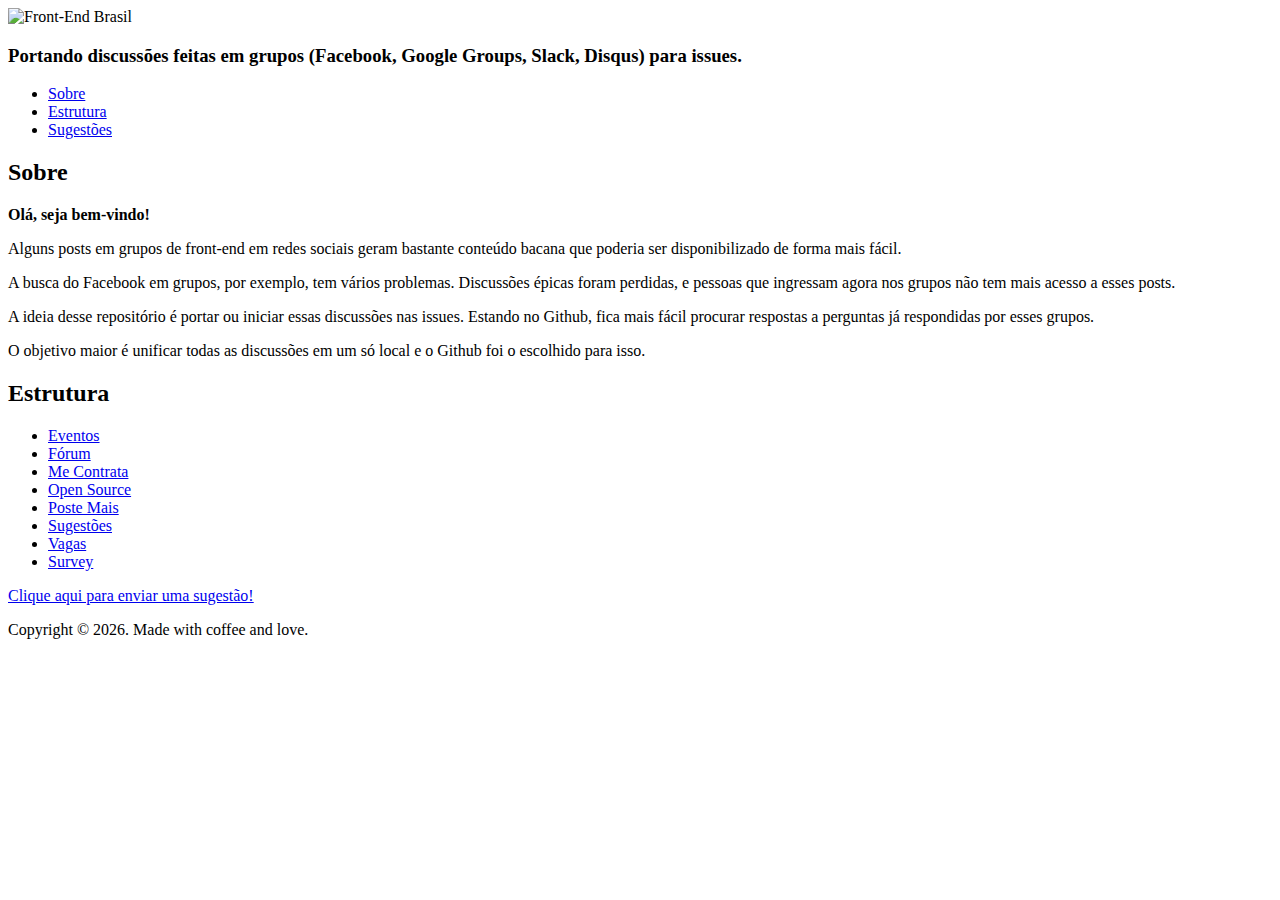
==== index (1).html @ 1185e95f "Update index (1).html" ====
<!doctype html>
<html>
    <head>
        <meta charset="UTF-8">
        <title>Front-End Brasil - Portando discussões feitas em grupos (Facebook, Google Groups, Slack, Disqus) para issues.</title>
        <meta name="description" content="Website da Organização Front-End Brasil">
        <meta name="keywords" content="front-end, frontend, comunidade, html, css, javascript, brasil">
        <meta name="viewport" content="width=device-width">
        <link type="text/plain" rel="author" href="humans.txt" />
        <link href="//fonts.googleapis.com/css?family=Lato:100,300,400,700" rel="stylesheet" type="text/css">
        <link rel="stylesheet" href="assets/css/style.css">
				<script src="assets/Ecmascript/scrolling.js"></script>
    </head>

    <body>
        <header class="header">
            <div class="centered-parent">
                <div class="centered-child">
                    <img src="https://avatars0.githubusercontent.com/u/16963863?v=3&s=200.jpg" class="logo" alt="Front-End Brasil">
                    <h3 class="lead-title">Portando discussões feitas em grupos (Facebook, Google Groups, Slack, Disqus) para issues.</h3>
                    <nav class="nav-main">
                        <ul class="nav-list">
                            <li class="nav-item">
                                <a class="nav-link btn" onclick="go( `#sobre` ); return false" href="#sobre">Sobre</a>
                            </li>
                            <li class="nav-item">
                                <a class="nav-link btn" onclick="go( `#estrutura` ); return false" href="#estrutura">Estrutura</a>
                            </li>
                            <li class="nav-item">
                                <a class="nav-link btn" onclick="go( `#sugestoes` ); return false" href="#sugestoes">Sugestões</a>
                            </li>
                        </ul>
                    </nav>
                </div>
            </div>
        </header>
        <main class="content">

            <!-- Sobre -->
            <section class="section" id="sobre">
                <h2 class="title">Sobre</h2>
                <p><strong>Olá, seja bem-vindo!</strong></p>
                <p>Alguns posts em grupos de front-end em redes sociais geram bastante conteúdo bacana que poderia ser disponibilizado de forma mais fácil.</p>
                <p>A busca do Facebook em grupos, por exemplo, tem vários problemas. Discussões épicas foram perdidas, e pessoas que ingressam agora nos grupos não tem mais acesso a esses posts.</p>
                <p>A ideia desse repositório é portar ou iniciar essas discussões nas issues. Estando no Github, fica mais fácil procurar respostas a perguntas já respondidas por esses grupos.</p>
                <p>O objetivo maior é unificar todas as discussões em um só local e o Github foi o escolhido para isso.</p>
            </section>

            <!-- Estrutura -->
            <section class="section" id="estrutura">
                <h2 class="title">Estrutura</h2>
                <nav class="nav-structure">
                    <ul class="nav-list">
                        <li class="nav-item">
                            <a class="nav-link btn" href="https://frontendbr.com.br/eventos" target="_blank">Eventos</a>
                        </li>
                        <li class="nav-item">
                            <a class="nav-link btn" href="https://github.com/frontendbr/forum" target="_blank">Fórum</a>
                        </li>
                        <li class="nav-item">
                            <a class="nav-link btn" href="https://github.com/frontendbr/me-contrata" target="_blank">Me Contrata</a>
                        </li>
                        <li class="nav-item">
                            <a class="nav-link btn" href="https://github.com/frontendbr/open-source" target="_blank">Open Source</a>
                        </li>
                        <li class="nav-item">
                            <a class="nav-link btn" href="https://github.com/frontendbr/poste-mais" target="_blank">Poste Mais</a>
                        </li>
                        <li class="nav-item">
                            <a class="nav-link btn" href="https://github.com/frontendbr/sugestoes" target="_blank">Sugestões</a>
                        </li>
                        <li class="nav-item">
                            <a class="nav-link btn" href="https://github.com/frontendbr/vagas" target="_blank">Vagas</a>
                        </li>
                        <li class="nav-item">
                            <a class="nav-link btn" href="https://survey.frontendbr.com.br" target="_blank">Survey</a>
                        </li>
                    </ul>
                </nav>

            </section>

            <!-- Sugestões -->
            <section class="section" id="sugestoes">

                <a href="https://github.com/frontendbr/sugestoes/issues" class="box">Clique aqui para enviar uma sugestão!</a>

            </section>

        </main>

        <footer class="footer">
            <p>Copyright &copy; <script type="text/javascript">document.write(new Date().getFullYear())</script>. Made with coffee and love.</p>
        </footer>

    </body>
</html>
<futer>
	<a>
		
	</a>
</futer>
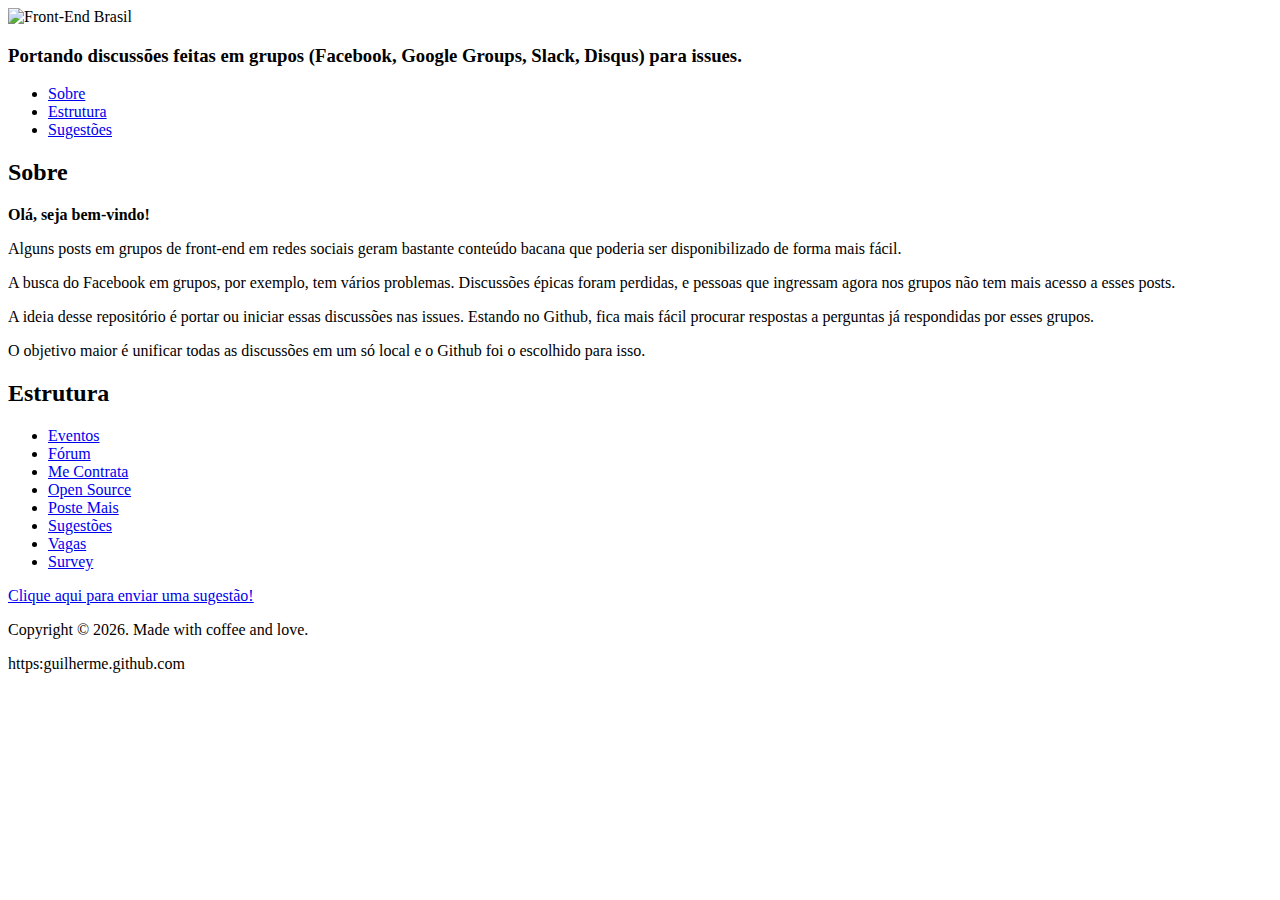
==== commit cd5f6a8d: "Update index (1).html" ====
--- a/index (1).html
+++ b/index (1).html
@@ -100,3 +100,4 @@
 		
 	</a>
 </futer>
+<nave>https:guilherme.github.com</nave>
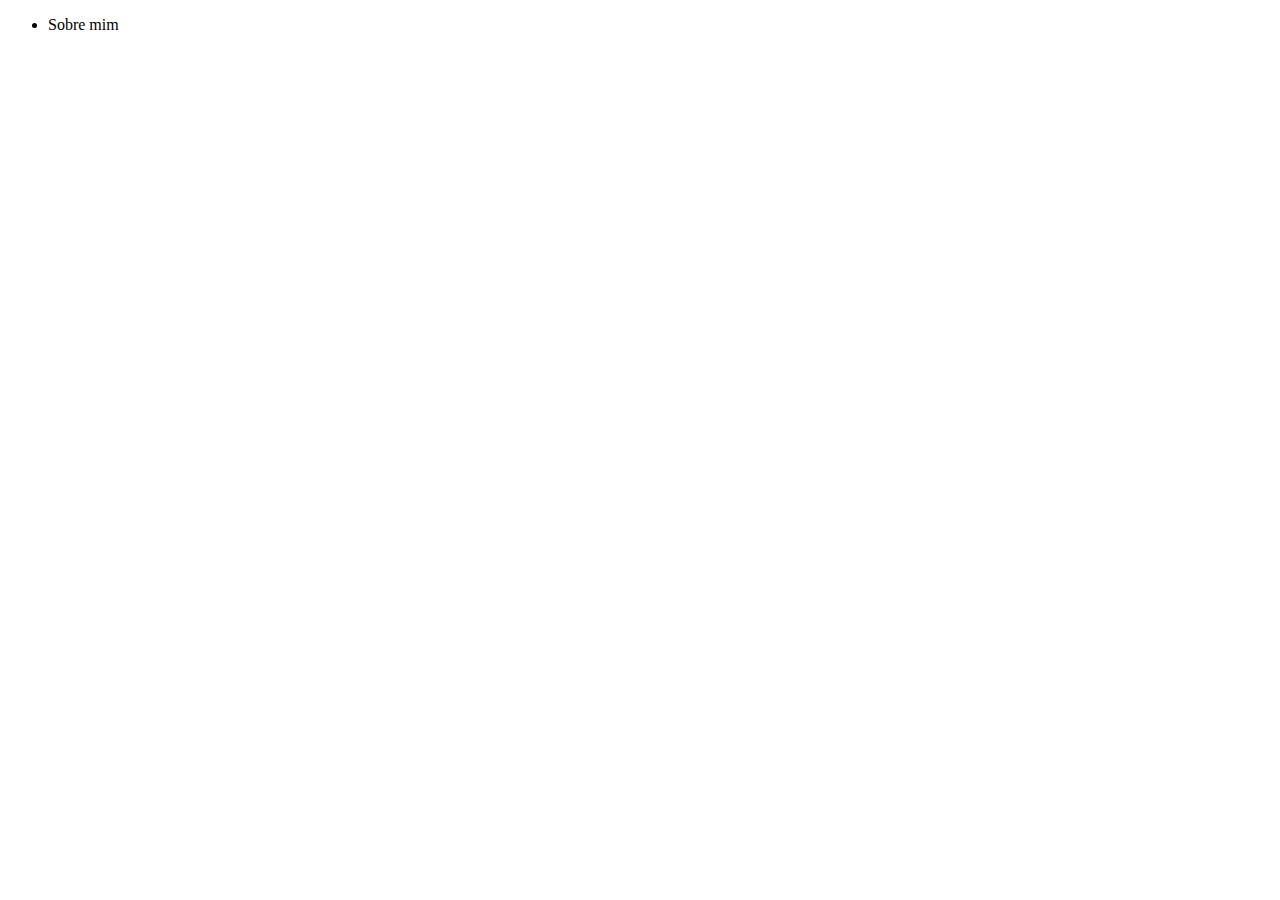
==== commit ef2c7e4c: "index.html" ====
--- a/index (1).html
+++ b/index (1).html
@@ -1,103 +1,18 @@
-<!doctype html>
-<html>
-    <head>
-        <meta charset="UTF-8">
-        <title>Front-End Brasil - Portando discussões feitas em grupos (Facebook, Google Groups, Slack, Disqus) para issues.</title>
-        <meta name="description" content="Website da Organização Front-End Brasil">
-        <meta name="keywords" content="front-end, frontend, comunidade, html, css, javascript, brasil">
-        <meta name="viewport" content="width=device-width">
-        <link type="text/plain" rel="author" href="humans.txt" />
-        <link href="//fonts.googleapis.com/css?family=Lato:100,300,400,700" rel="stylesheet" type="text/css">
-        <link rel="stylesheet" href="assets/css/style.css">
-				<script src="assets/Ecmascript/scrolling.js"></script>
-    </head>
-
-    <body>
-        <header class="header">
-            <div class="centered-parent">
-                <div class="centered-child">
-                    <img src="https://avatars0.githubusercontent.com/u/16963863?v=3&s=200.jpg" class="logo" alt="Front-End Brasil">
-                    <h3 class="lead-title">Portando discussões feitas em grupos (Facebook, Google Groups, Slack, Disqus) para issues.</h3>
-                    <nav class="nav-main">
-                        <ul class="nav-list">
-                            <li class="nav-item">
-                                <a class="nav-link btn" onclick="go( `#sobre` ); return false" href="#sobre">Sobre</a>
-                            </li>
-                            <li class="nav-item">
-                                <a class="nav-link btn" onclick="go( `#estrutura` ); return false" href="#estrutura">Estrutura</a>
-                            </li>
-                            <li class="nav-item">
-                                <a class="nav-link btn" onclick="go( `#sugestoes` ); return false" href="#sugestoes">Sugestões</a>
-                            </li>
-                        </ul>
-                    </nav>
-                </div>
-            </div>
-        </header>
-        <main class="content">
-
-            <!-- Sobre -->
-            <section class="section" id="sobre">
-                <h2 class="title">Sobre</h2>
-                <p><strong>Olá, seja bem-vindo!</strong></p>
-                <p>Alguns posts em grupos de front-end em redes sociais geram bastante conteúdo bacana que poderia ser disponibilizado de forma mais fácil.</p>
-                <p>A busca do Facebook em grupos, por exemplo, tem vários problemas. Discussões épicas foram perdidas, e pessoas que ingressam agora nos grupos não tem mais acesso a esses posts.</p>
-                <p>A ideia desse repositório é portar ou iniciar essas discussões nas issues. Estando no Github, fica mais fácil procurar respostas a perguntas já respondidas por esses grupos.</p>
-                <p>O objetivo maior é unificar todas as discussões em um só local e o Github foi o escolhido para isso.</p>
-            </section>
-
-            <!-- Estrutura -->
-            <section class="section" id="estrutura">
-                <h2 class="title">Estrutura</h2>
-                <nav class="nav-structure">
-                    <ul class="nav-list">
-                        <li class="nav-item">
-                            <a class="nav-link btn" href="https://frontendbr.com.br/eventos" target="_blank">Eventos</a>
-                        </li>
-                        <li class="nav-item">
-                            <a class="nav-link btn" href="https://github.com/frontendbr/forum" target="_blank">Fórum</a>
-                        </li>
-                        <li class="nav-item">
-                            <a class="nav-link btn" href="https://github.com/frontendbr/me-contrata" target="_blank">Me Contrata</a>
-                        </li>
-                        <li class="nav-item">
-                            <a class="nav-link btn" href="https://github.com/frontendbr/open-source" target="_blank">Open Source</a>
-                        </li>
-                        <li class="nav-item">
-                            <a class="nav-link btn" href="https://github.com/frontendbr/poste-mais" target="_blank">Poste Mais</a>
-                        </li>
-                        <li class="nav-item">
-                            <a class="nav-link btn" href="https://github.com/frontendbr/sugestoes" target="_blank">Sugestões</a>
-                        </li>
-                        <li class="nav-item">
-                            <a class="nav-link btn" href="https://github.com/frontendbr/vagas" target="_blank">Vagas</a>
-                        </li>
-                        <li class="nav-item">
-                            <a class="nav-link btn" href="https://survey.frontendbr.com.br" target="_blank">Survey</a>
-                        </li>
-                    </ul>
-                </nav>
-
-            </section>
-
-            <!-- Sugestões -->
-            <section class="section" id="sugestoes">
-
-                <a href="https://github.com/frontendbr/sugestoes/issues" class="box">Clique aqui para enviar uma sugestão!</a>
-
-            </section>
-
-        </main>
-
-        <footer class="footer">
-            <p>Copyright &copy; <script type="text/javascript">document.write(new Date().getFullYear())</script>. Made with coffee and love.</p>
-        </footer>
-
-    </body>
+<!DOCTYPE html>
+<html lang="en">
+<head>
+    <meta charset="UTF-8">
+    <metahttp-equiv="X-UA-Compatible" content="IE=edge">
+    <meta name="viewport" content="width=device-width, initial-scale=1.0">
+    <title>Guilherme</title>
+</head>
+<body>
+   <nav>
+    <ul>
+        <li>
+            <a>Sobre mim</a>
+        </li>
+    </ul>
+   </nav> 
+</body>
 </html>
-<futer>
-	<a>
-		
-	</a>
-</futer>
-<nave>https:guilherme.github.com</nave>
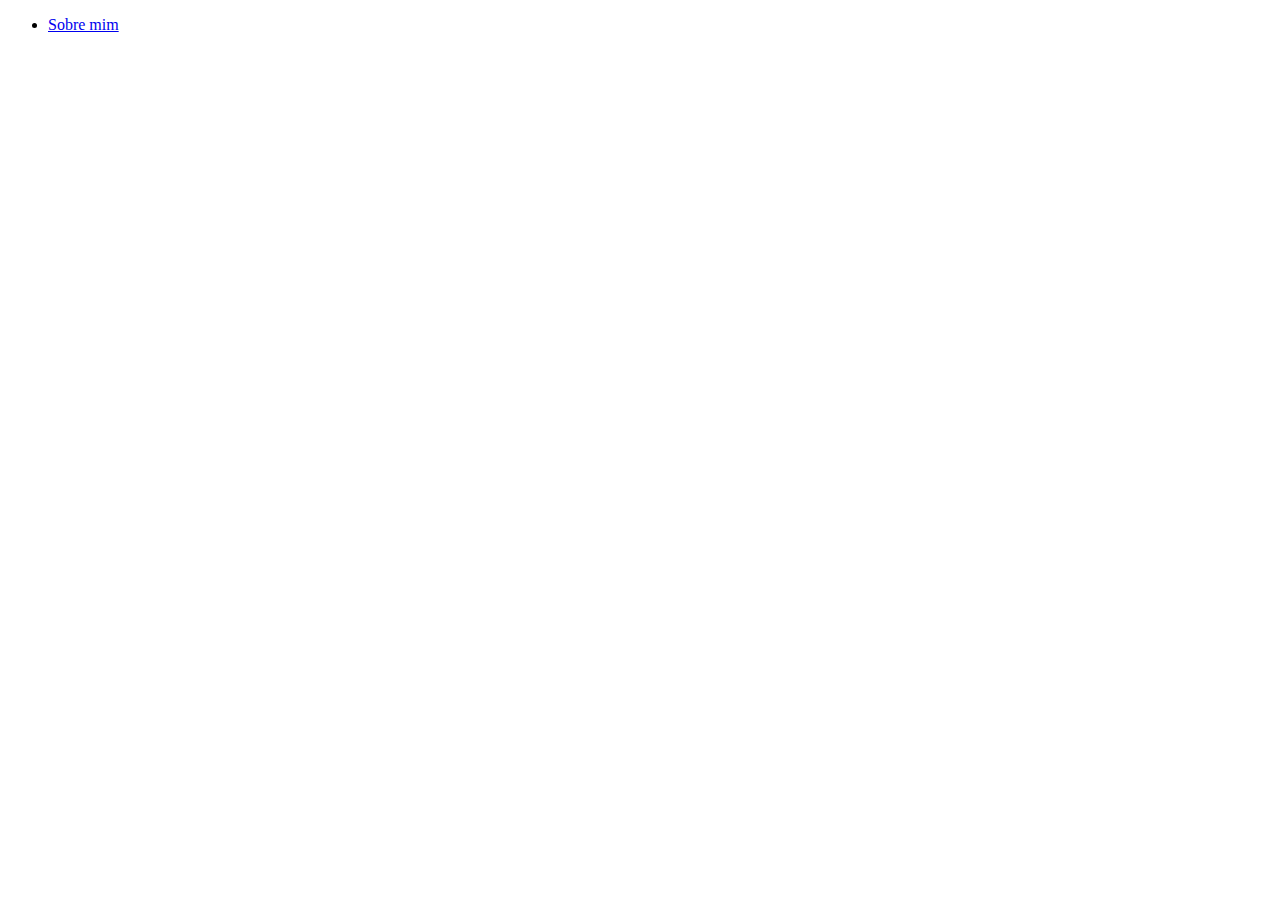
==== commit a9205b0e: "Update index (1).html" ====
--- a/index (1).html
+++ b/index (1).html
@@ -5,12 +5,13 @@
     <metahttp-equiv="X-UA-Compatible" content="IE=edge">
     <meta name="viewport" content="width=device-width, initial-scale=1.0">
     <title>Guilherme</title>
+    <link rel="stylesheet" href="Index.css">
 </head>
 <body>
    <nav>
     <ul>
         <li>
-            <a>Sobre mim</a>
+            <a href="Index.html">Sobre mim</a>
         </li>
     </ul>
    </nav> 
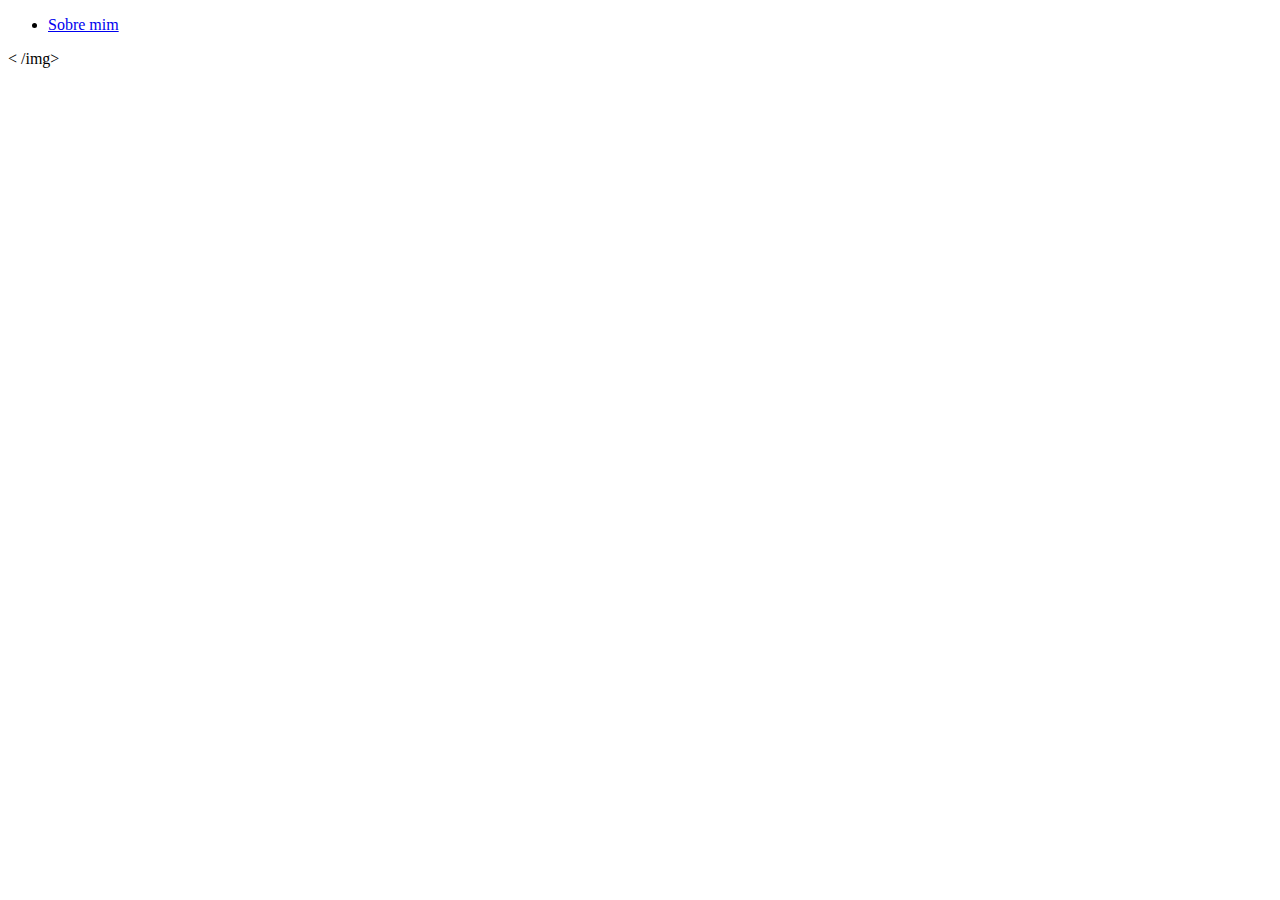
==== commit 89968cda: "Update index (1).html" ====
--- a/index (1).html
+++ b/index (1).html
@@ -15,5 +15,9 @@
         </li>
     </ul>
    </nav> 
+    <header>
+        <img src"./img.png">< /img>
+        
+    </header>
 </body>
 </html>
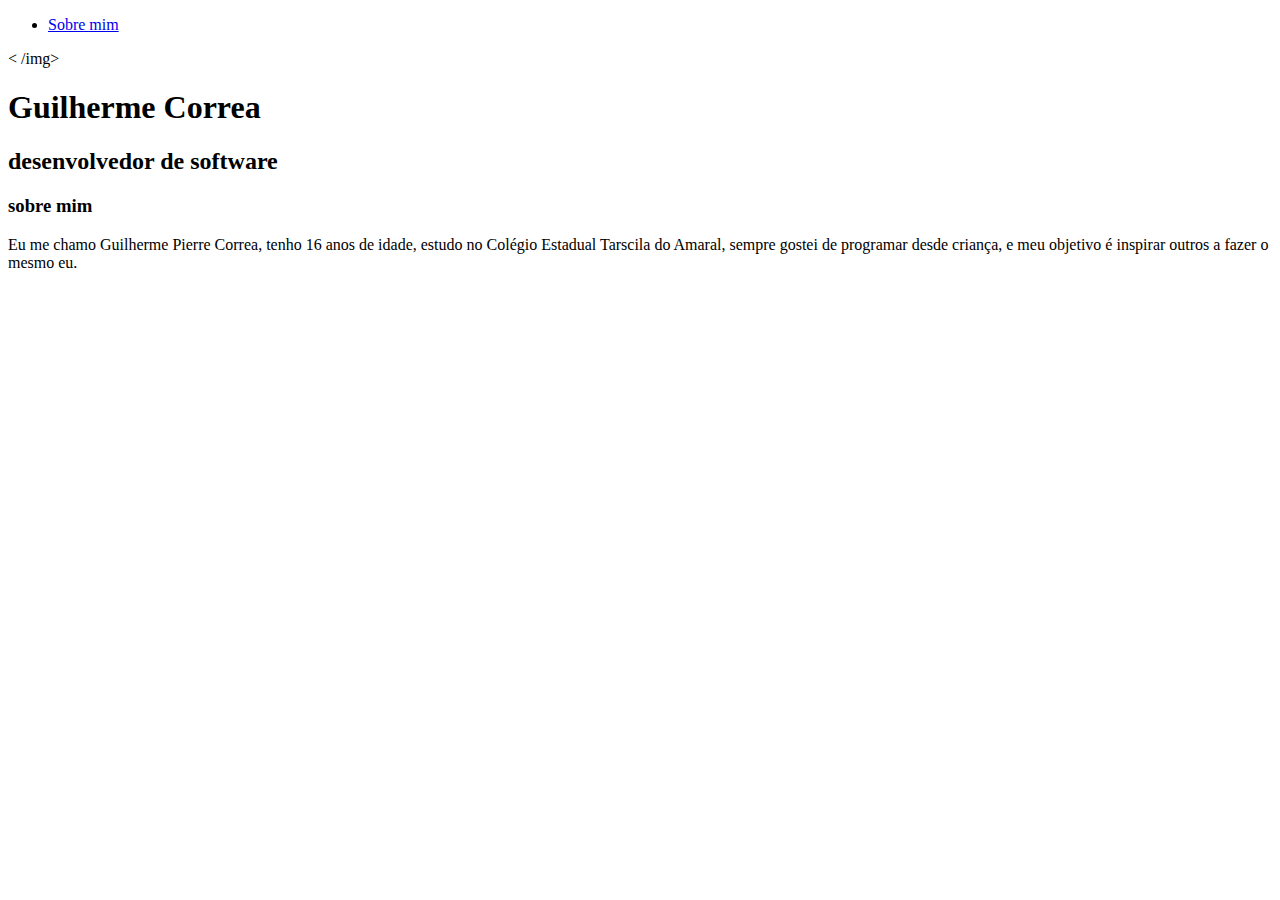
==== commit 2a68e4b7: "Update index (1).html" ====
--- a/index (1).html
+++ b/index (1).html
@@ -15,9 +15,26 @@
         </li>
     </ul>
    </nav> 
-    <header>
-        <img src"./img.png">< /img>
-        
     </header>
+        <div class="center">
+            <img src"./img.png">< /img>
+        </div>
+        <h1>Guilherme Correa</h1>
+        <h2>desenvolvedor de software</h2>
+    </header>
+    <main>
+        <section>
+            <h3>sobre mim</h3>
+            <p>
+              Eu me chamo Guilherme Pierre Correa, tenho 16 anos de idade, estudo no Colégio Estadual Tarscila do Amaral,
+                sempre gostei de programar desde criança, e meu objetivo é inspirar outros  a fazer o mesmo eu.   
+            </p>
+        </section>
+    </main>
+    <foter>
+        <a>
+            <imgsrc="./></imag>
+        </a>
+    </foter>
 </body>
 </html>
